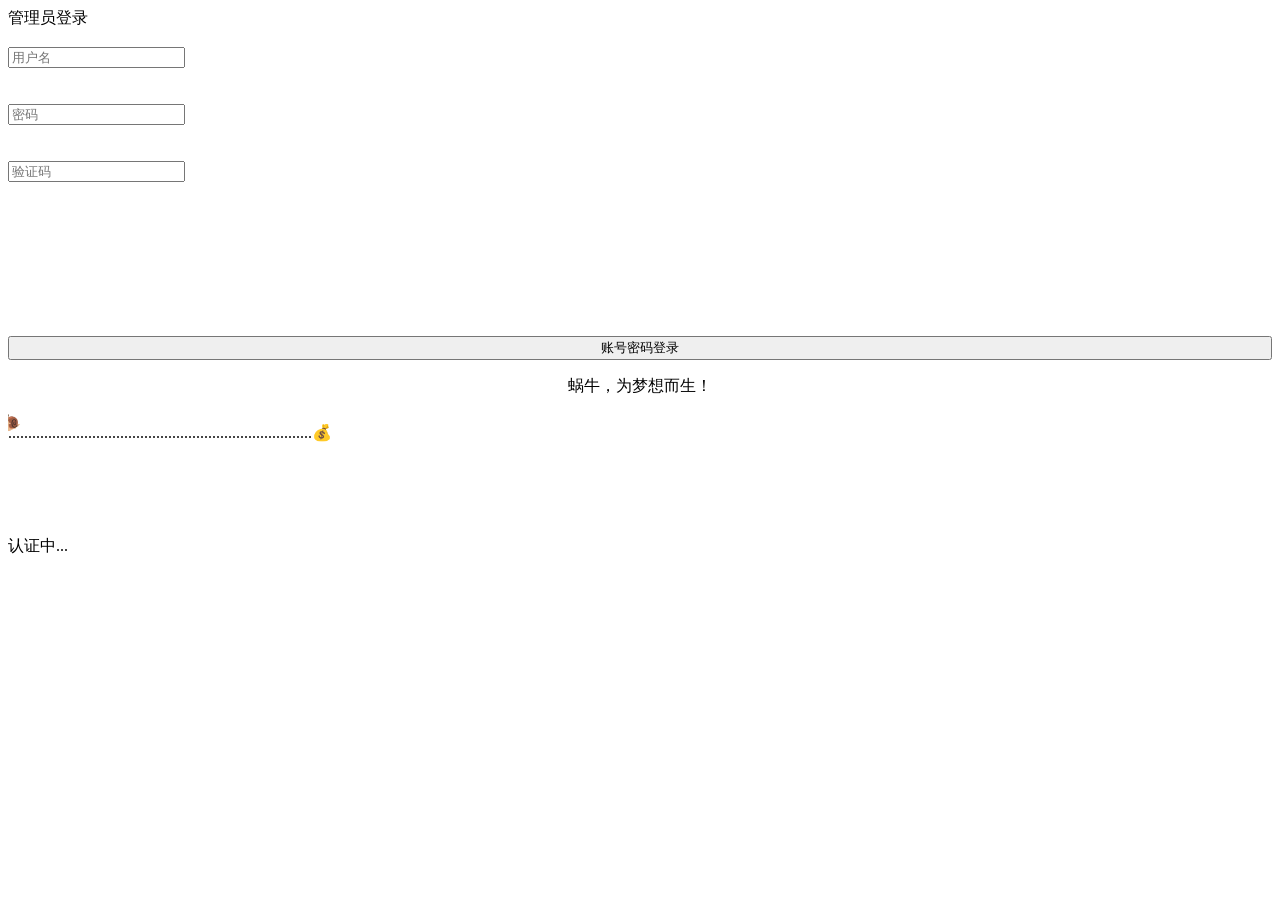
==== src/main/resources/templates/index.html @ e5112e89 "login page registered page" ====
<!DOCTYPE html>
<html>
<head>
    <meta charset="UTF-8">
    <meta http-equiv="X-UA-Compatible" content="IE=edge,chrome=1">
    <meta name="viewport" content="width=device-width, initial-scale=1.0">
    <meta http-equiv="pragma" content="no-cache">
    <meta http-equiv="cache-control" content="no-cache">
    <meta http-equiv="expires" content="0">
    <title>Login</title>
    <link href="/css/default.css" rel="stylesheet" type="text/css" />
    <!--必要样式-->
    <link href="/css/styles.css" rel="stylesheet" type="text/css" />
    <link href="/css/demo.css" rel="stylesheet" type="text/css" />
    <link href="/css/loaders.css" rel="stylesheet" type="text/css" />
    <meta http-equiv="Access-Control-Allow-Origin" content="*" />
</head>
<body>

<div class='login'>
    <div class='login_title'>
        <span>管理员登录</span>
    </div>
    <div class='login_fields'>
        <div class='login_fields__user'>
            <div class='icon'>
                <img alt="" src='/img/user_icon_copy.png'>
            </div>
            <input name="login" placeholder='用户名' maxlength="13" type='text' autocomplete="off"/>
            <div class='validation'>
                <img alt="" src='/img/tick.png'>
            </div>
        </div>
        <div class='login_fields__password'>
            <div class='icon'>
                <img alt="" src='/img/lock_icon_copy.png'>
            </div>
            <input name="pwd" placeholder='密码' maxlength="16" type='text' autocomplete="off">
            <div class='validation'>
                <img alt="" src='/img/tick.png'>
            </div>
        </div>
        <div class='login_fields__password'>
            <div class='icon'>
                <img alt="" src='/img/key.png'>
            </div>
            <input name="code" placeholder='验证码' maxlength="4" type="text"  autocomplete="off">
            <div class='validation' style="opacity: 1; right: -5px;top: -3px;">
                <canvas class="J_codeimg" id="myCanvas" onclick="Code();">对不起，您的浏览器不支持canvas，请下载最新版浏览器!</canvas>
            </div>
        </div>
        <div class='login_fields__submit'>
            <input type='button' value='账号密码登录' style="width:100%">
        </div>
        <!--<div class='login_fields__submit'>-->
        <!--<input type='submit' value='人脸登录' style="width:100%;margin-top:2%;">-->
        <!--</div>-->
    </div>


    <div class='success'>
    </div>
    <div class='disclaimer'>
        <p><center>蜗牛，为梦想而生！</center></p>
        <div>
            <marquee scrollamount="1" behavior="scroll" style="height: 26px; width: 89%;" direction="right">🐌</marquee>
            <P style="margin-top: -20px;">............................................................................💰</p>
        </div>
        <a href="/registered" style="color:#FFF;font-size: 10px;text-decoration: underline; ">还没有账号，点击注册</a>
    </div>
</div>
<div class='authent'>
    <div class="loader" style="height: 44px;width: 44px;margin-left: 28px;">
        <div class="loader-inner ball-clip-rotate-multiple">
            <div></div>
            <div></div>
            <div></div>
        </div>
    </div>
    <p>认证中...</p>
</div>
<div class="OverWindows"></div>
<link href="layui/css/layui.css" rel="stylesheet" type="text/css" />
<script src="http://www.jq22.com/jquery/jquery-1.10.2.js"></script>
<script type="text/javascript" src="js/jquery-ui.min.js"></script>
<script type="text/javascript" src='js/stopExecutionOnTimeout.js?t=1'></script>
<script src="layui/layui.js" type="text/javascript"></script>
<script src="js/Particleground.js" type="text/javascript"></script>
<script src="js/Treatment.js" type="text/javascript"></script>
<!-- <script src="js/jquery.mockjax.js" type="text/javascript"></script> -->
<script type="text/javascript">
		//人脸识别登录
	     $('input[type="submit"]').click(function () {
	     	// fullscreen();
	     	LodingFun();
	     });
		var canGetCookie = 0;//是否支持存储Cookie 0 不支持 1 支持
		var ajaxmockjax = 1;//是否启用虚拟Ajax的请求响 0 不启用  1 启用
		//默认账号密码
		// var truelogin = "kbcxy";
		// var truepwd = "mcwjs";

		var CodeVal = 0;
	    Code();
	    function Code() {
			if(canGetCookie == 1){
				createCode("AdminCode");
				var AdminCode = getCookieValue("AdminCode");
				showCheck(AdminCode);
			}else{
				showCheck(createCode(""));
			}
	    }
	    function showCheck(a) {
			CodeVal = a;
	        var c = document.getElementById("myCanvas");
	        var ctx = c.getContext("2d");
	        ctx.clearRect(0, 0, 1000, 1000);
	        ctx.font = "80px 'Hiragino Sans GB'";
	        ctx.fillStyle = "#E8DFE8";
	        ctx.fillText(a, 0, 100);
	    }
	    $(document).keypress(function (e) {
	        // 回车键事件
	        if (e.which == 13) {
	            $('input[type="button"]').click();
	        }
	    });
	    //粒子背景特效
	    $('body').particleground({
	        dotColor: '#E8DFE8',
	        lineColor: '#133b88'
	    });
	    $('input[name="pwd"]').focus(function () {
	        $(this).attr('type', 'password');
	    });
	    $('input[type="text"]').focus(function () {
	        $(this).prev().animate({ 'opacity': '1' }, 200);
	    });
	    $('input[type="text"],input[type="password"]').blur(function () {
	        $(this).prev().animate({ 'opacity': '.5' }, 200);
	    });
	    $('input[name="login"],input[name="pwd"]').keyup(function () {
	        var Len = $(this).val().length;
	        if (!$(this).val() == '' && Len >= 5) {
	            $(this).next().animate({
	                'opacity': '1',
	                'right': '30'
	            }, 200);
	        } else {
	            $(this).next().animate({
	                'opacity': '0',
	                'right': '20'
	            }, 200);
	        }
	    });
	    var open = 0;

	    layui.use('layer', function () {

	        //非空验证
	        $('input[type="button"]').click(function () {
	            var login = $('input[name="login"]').val();
	            var pwd = $('input[name="pwd"]').val();
	            var code = $('input[name="code"]').val();
	            if (login == '') {
	                ErroAlert('请输入您的账号');
	            } else if (pwd == '') {
	                ErroAlert('请输入密码');
	            } else if (code == '' || code.length != 4) {
	                ErroAlert('输入验证码');
	            } else if (code.toUpperCase() != CodeVal.toUpperCase()){
	            	ErroAlert('验证码错误');
	            	Code();
	            }else {
	                //认证中..
	                 <!--fullscreen();-->
	                $('.login').addClass('test'); //倾斜特效
	                setTimeout(function () {
	                    $('.login').addClass('testtwo'); //平移特效
	                }, 300);
	                setTimeout(function () {
	                    $('.authent').show().animate({ right: -320 }, {
	                        easing: 'easeOutQuint',
	                        duration: 600,
	                        queue: false
	                    });
	                    $('.authent').animate({ opacity: 1 }, {
	                        duration: 200,
	                        queue: false
	                    }).addClass('visible');
	                }, 500);
	                //调用
	                //登陆
	                var userInfo = { userName: login, password: pwd, code: code };
					//此处做为ajax内部判断
					var url = "user/login";

	                AjaxPost(url, userInfo,
	                                function () {
	                                    //ajax加载中
	                                },
	                                function (data) {
	                                    //ajax返回
	                                    //认证完成
	                                    setTimeout(function () {
	                                        $('.authent').show().animate({ right: 90 }, {
	                                            easing: 'easeOutQuint',
	                                            duration: 600,
	                                            queue: false
	                                        });
	                                        $('.authent').animate({ opacity: 0 }, {
	                                            duration: 200,
	                                            queue: false
	                                        }).addClass('visible');
	                                        $('.login').removeClass('testtwo'); //平移特效
	                                    }, 2000);
	                                    setTimeout(function () {
	                                        $('.authent').hide();
	                                        $('.login').removeClass('test');
	                                        if (data.resultCode == '1') {
	                                            //登录成功
	                                            $('.login div').fadeOut(100);
	                                            $('.success').fadeIn(1000);
	                                            $('.success').html(data.Text);
												//跳转操作
												window.location.href = "/choose";
	                                        } else {
	                                            // AjaxErro(data.result);
	                                           ErroAlert(data.result);
	                                        }
	                                    }, 2400);
	                                })
	            }
	        })
	    })
	    var fullscreen = function () {
	        elem = document.body;
	        if (elem.webkitRequestFullScreen) {
	            elem.webkitRequestFullScreen();
	        } else if (elem.mozRequestFullScreen) {
	            elem.mozRequestFullScreen();
	        } else if (elem.requestFullScreen) {
	            elem.requestFullscreen();
	        } else {
	            //浏览器不支持全屏API或已被禁用
	        }
	    }
		// if(ajaxmockjax == 1){
		// 	$.mockjax({
		// 		url: 'Ajax/Login',
		// 		status: 200,
		// 		responseTime: 50,
		// 		responseText: {"Status":"ok","Text":"登陆成功<br /><br />欢迎回来"}
		// 	});
		// 	$.mockjax({
		// 		url: 'Ajax/LoginFalse',
		// 		status: 200,
		// 		responseTime: 50,
		// 		responseText: {"Status":"Erro","Erro":"账号名或密码或验证码有误"}
		// 	});
		// }
		function LodingFun(userName) {
		    $.ajax({
		        type: "get",
		        url: "http://localhost:8081/user/faceLogin?userName="+"COMMONIMG.png",
		        dataType:"json",
		        beforesend:InfoAlert("即将进行人脸捕捉,请将您的脸对准摄像头！"),
		        success:function(data){
		         	if (data.resultCode == 1) {
		         		 // fullscreen();
		         		 $('.login').addClass('test'); //倾斜特效
	                setTimeout(function () {
	                    $('.login').addClass('testtwo'); //平移特效
	                }, 300);
	                setTimeout(function () {
	                    $('.authent').show().animate({ right: -320 }, {
	                        easing: 'easeOutQuint',
	                        duration: 600,
	                        queue: false
	                    });
	                    $('.authent').animate({ opacity: 1 }, {
	                        duration: 200,
	                        queue: false
	                    }).addClass('visible');
	                }, 500);
		         		faceSearch();
		         	} else {
		         		ErroAlert("摄像头拉取失败");
		         	}

		         }
		    });
		}
		function faceSearch() {
			AjaxPost("user/certificationIdentity", null,
	            function () {
	                //ajax加载中
	                //认证中..
	            },
	            function (data) {
	                //ajax返回
	                //认证完成
	                setTimeout(function () {
	                    $('.authent').show().animate({ right: 90 }, {
	                        easing: 'easeOutQuint',
	                        duration: 600,
	                        queue: false
	                    });
	                    $('.authent').animate({ opacity: 0 }, {
	                        duration: 200,
	                        queue: false
	                    }).addClass('visible');
	                    $('.login').removeClass('testtwo'); //平移特效
	                }, 2000);
	                setTimeout(function () {
	                    $('.authent').hide();
	                    $('.login').removeClass('test');
	                    if (data.resultCode == 1) {
	                        //登录成功
	                        $('.login div').fadeOut(100);
	                        $('.success').fadeIn(1000);
	                        $('.success').html(data.Text);
	                        InfoAlert("用户："+data.data.userName+"，识别成功，人脸相似度："+data.data.score, function() {	// 跳转操作
	                       	window.location.href = "mainPage/mainPage.html";
	                        });
	                    } else {
	                       ErroAlert(data.result);
	                    }
	                }, 2400);
	            })
		}
    </script>
</body>
</html>
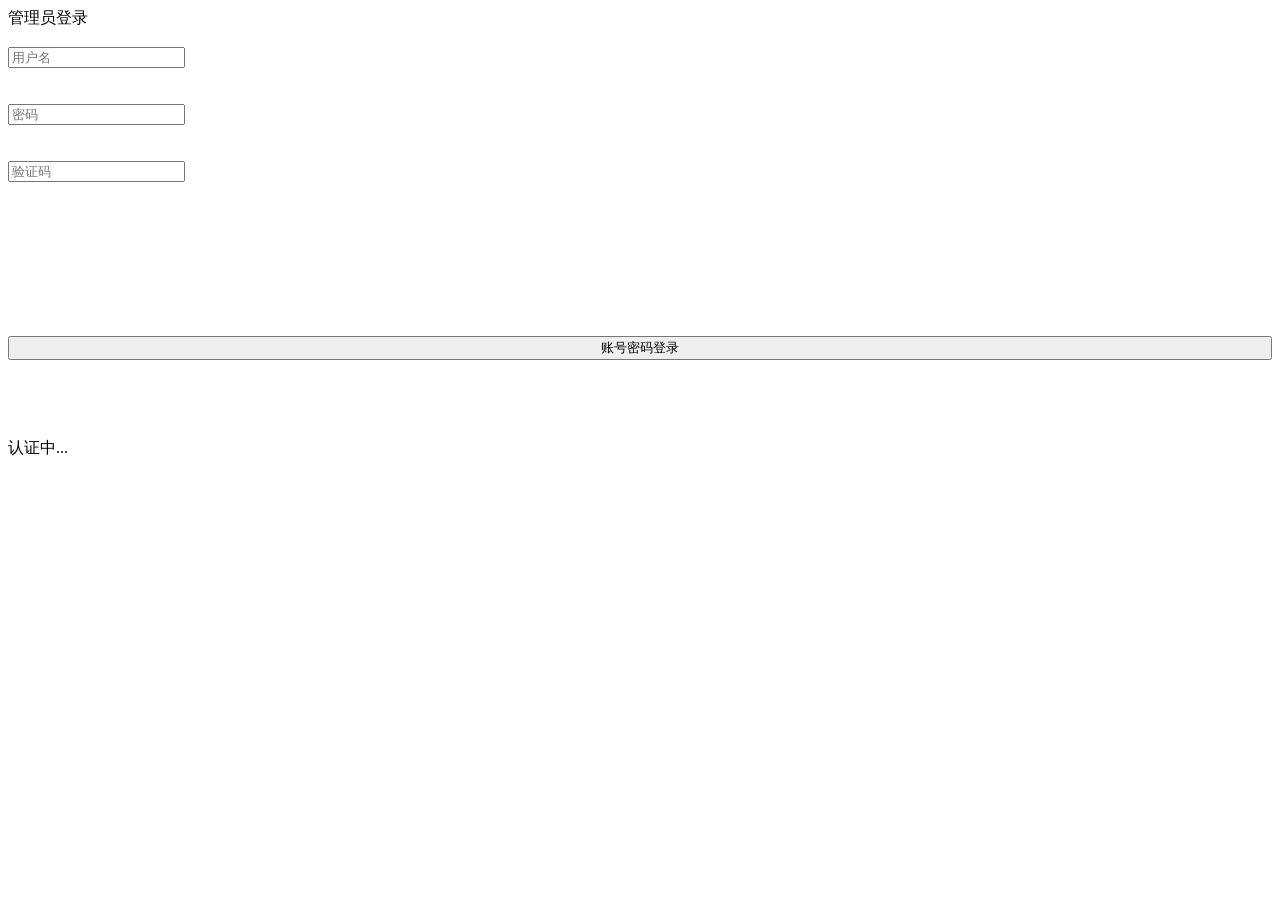
==== commit 4c1bf26d: "login page registered page" ====
--- a/src/main/resources/templates/index.html
+++ b/src/main/resources/templates/index.html
@@ -61,12 +61,7 @@
     <div class='success'>
     </div>
     <div class='disclaimer'>
-        <p><center>蜗牛，为梦想而生！</center></p>
-        <div>
-            <marquee scrollamount="1" behavior="scroll" style="height: 26px; width: 89%;" direction="right">🐌</marquee>
-            <P style="margin-top: -20px;">............................................................................💰</p>
-        </div>
-        <a href="/registered" style="color:#FFF;font-size: 10px;text-decoration: underline; ">还没有账号，点击注册</a>
+        <a href="/registered" style="color:#FFF;font-size: 10px;text-decoration: underline;">还没有账号，点击注册</a>
     </div>
 </div>
 <div class='authent'>
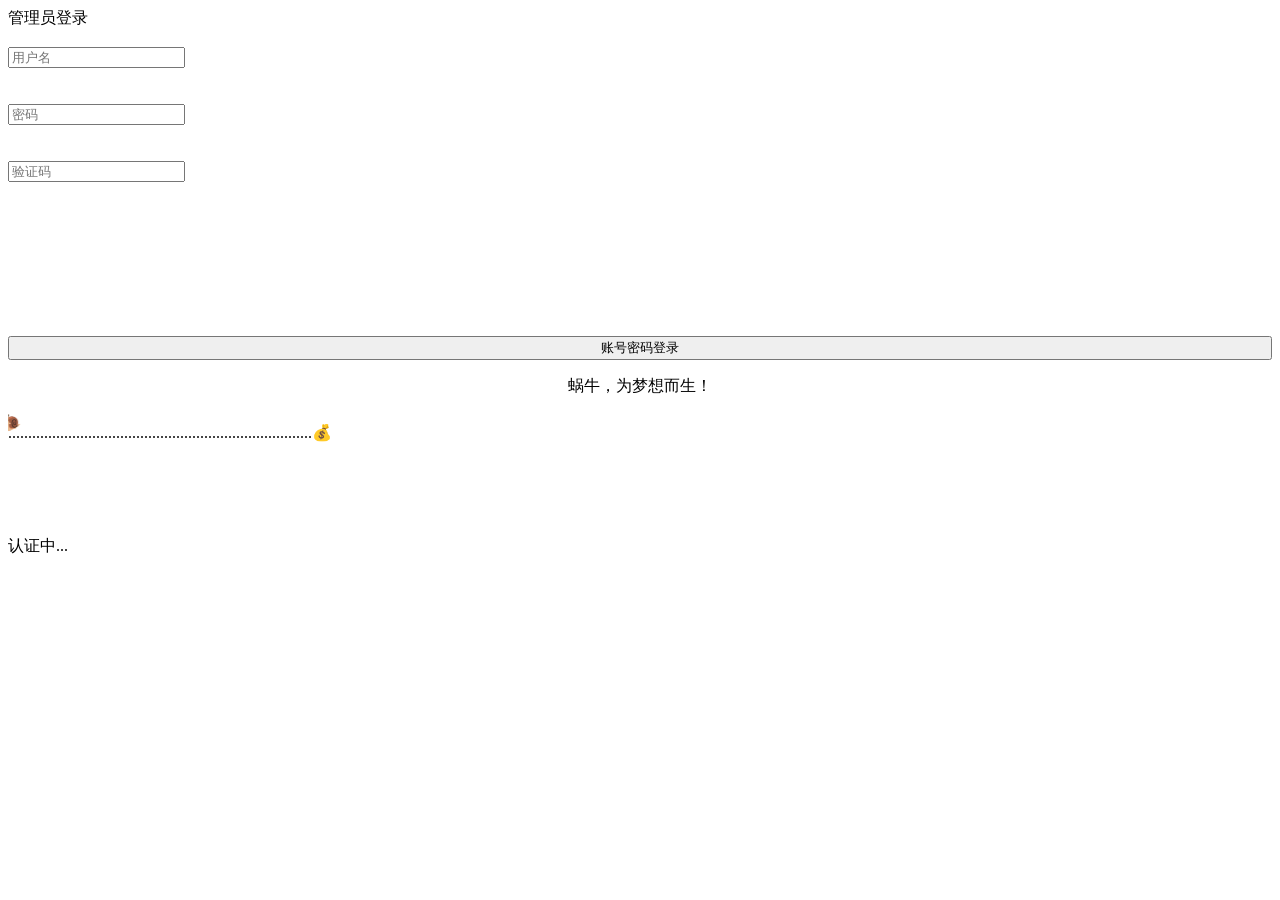
==== commit aa1d0120: "asdfsd" ====
--- a/src/main/resources/templates/index.html
+++ b/src/main/resources/templates/index.html
@@ -61,7 +61,12 @@
     <div class='success'>
     </div>
     <div class='disclaimer'>
-        <a href="/registered" style="color:#FFF;font-size: 10px;text-decoration: underline;">还没有账号，点击注册</a>
+        <p><center>蜗牛，为梦想而生！</center></p>
+        <div>
+            <marquee scrollamount="1" behavior="scroll" style="height: 26px; width: 89%;" direction="right">🐌</marquee>
+            <P style="margin-top: -20px;">............................................................................💰</p>
+        </div>
+        <a href="/registered" style="color:#FFF;font-size: 10px;text-decoration: underline; ">还没有账号，点击注册</a>
     </div>
 </div>
 <div class='authent'>
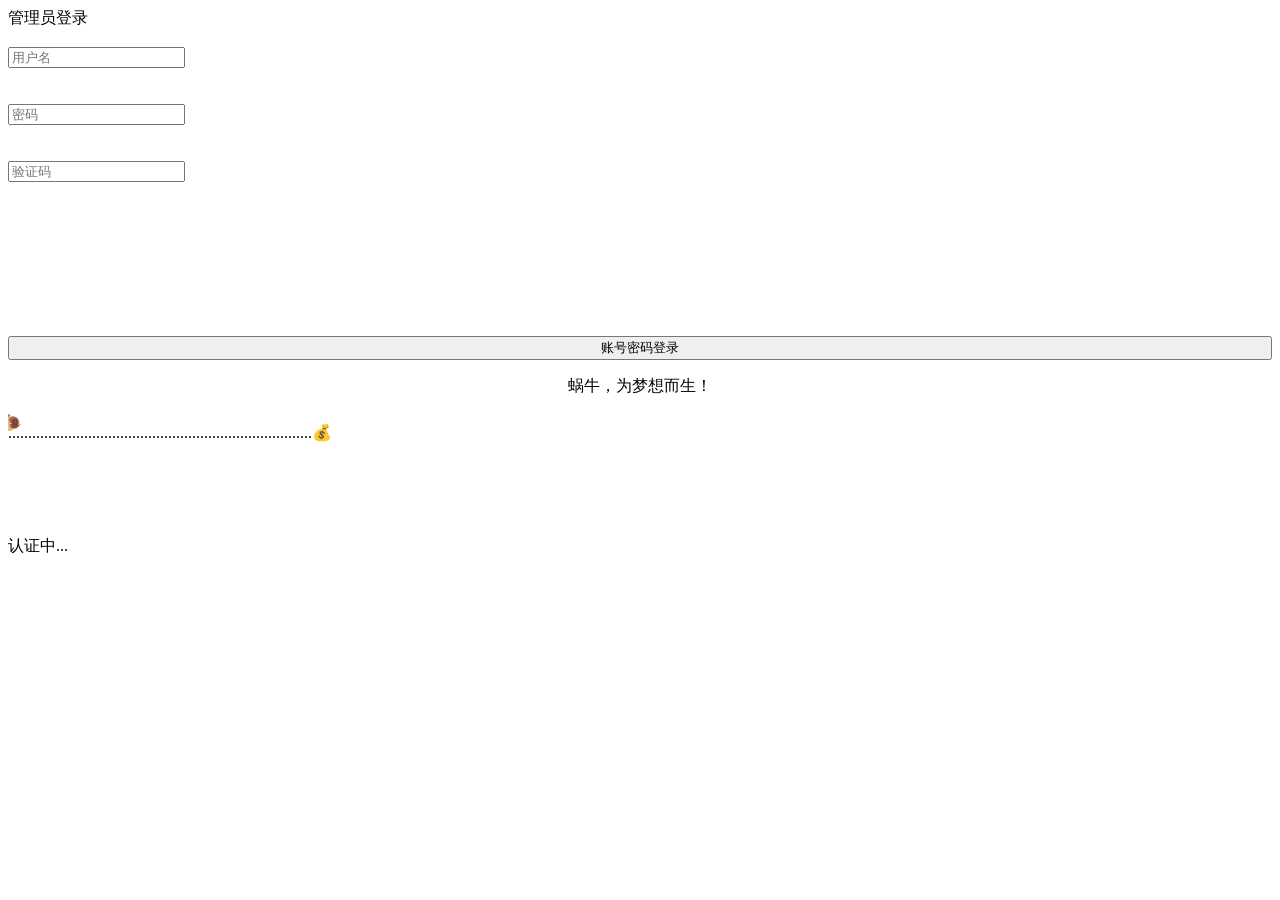
==== commit ef9caa18: "fanspage" ====
--- a/src/main/resources/templates/index.html
+++ b/src/main/resources/templates/index.html
@@ -192,9 +192,9 @@
 	                }, 500);
 	                //调用
 	                //登陆
-	                var userInfo = { userName: login, password: pwd, code: code };
+	                var userInfo = { userAccount: login, userPassword: pwd, code: code };
 					//此处做为ajax内部判断
-					var url = "user/login";
+					var url = "register/login";
 
 	                AjaxPost(url, userInfo,
 	                                function () {
@@ -224,10 +224,10 @@
 	                                            $('.success').fadeIn(1000);
 	                                            $('.success').html(data.Text);
 												//跳转操作
-												window.location.href = "/choose";
+												window.location.href =  data.url ;
 	                                        } else {
 	                                            // AjaxErro(data.result);
-	                                           ErroAlert(data.result);
+	                                           ErroAlert("账号密码不正确！");
 	                                        }
 	                                    }, 2400);
 	                                })
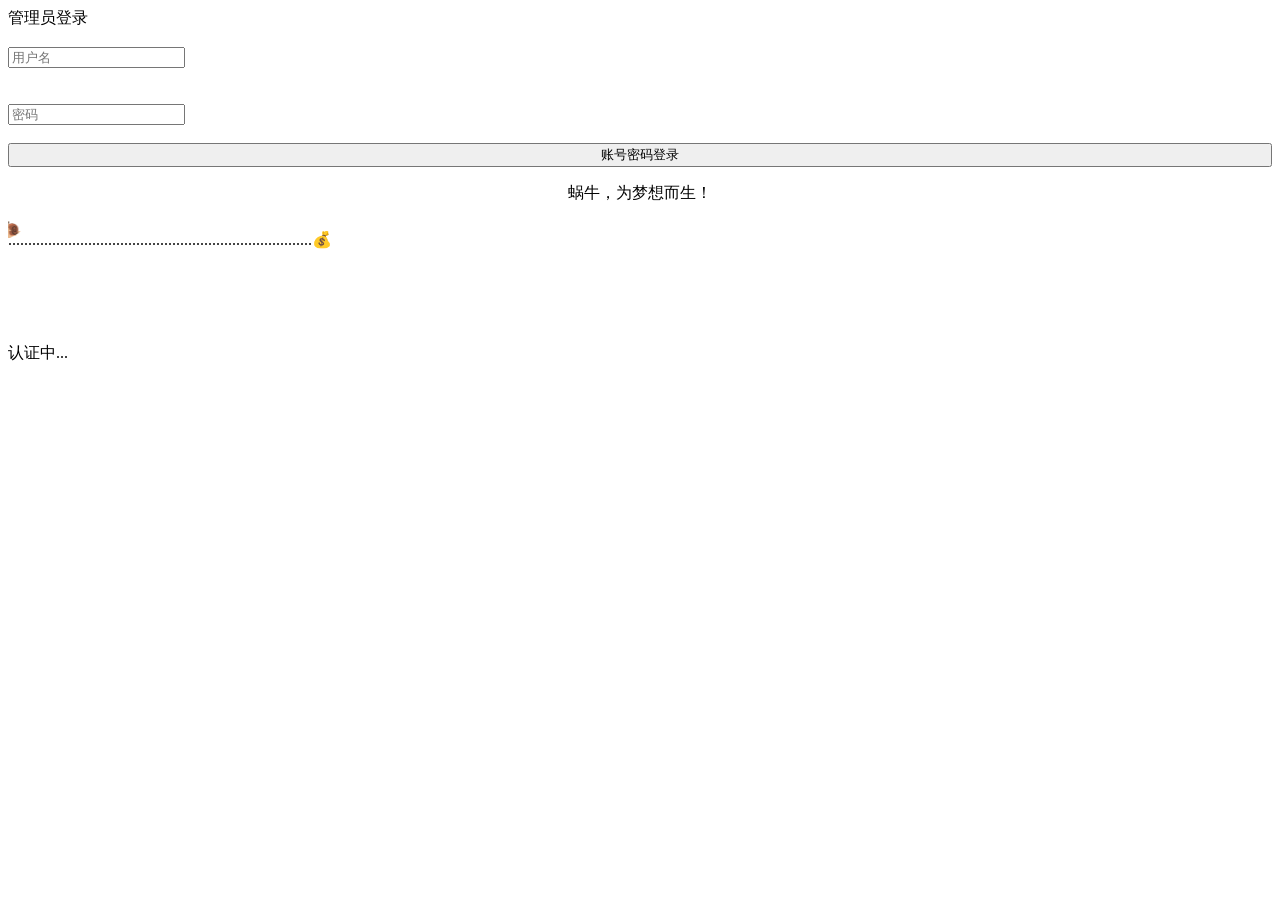
==== commit 5922e821: "asdfsd" ====
--- a/src/main/resources/templates/index.html
+++ b/src/main/resources/templates/index.html
@@ -40,15 +40,15 @@
                 <img alt="" src='/img/tick.png'>
             </div>
         </div>
-        <div class='login_fields__password'>
-            <div class='icon'>
-                <img alt="" src='/img/key.png'>
-            </div>
-            <input name="code" placeholder='验证码' maxlength="4" type="text"  autocomplete="off">
-            <div class='validation' style="opacity: 1; right: -5px;top: -3px;">
-                <canvas class="J_codeimg" id="myCanvas" onclick="Code();">对不起，您的浏览器不支持canvas，请下载最新版浏览器!</canvas>
-            </div>
-        </div>
+        <!--<div class='login_fields__password'>-->
+            <!--<div class='icon'>-->
+                <!--<img alt="" src='/img/key.png'>-->
+            <!--</div>-->
+            <!--<input name="code" placeholder='验证码' maxlength="4" type="text"  autocomplete="off">-->
+            <!--<div class='validation' style="opacity: 1; right: -5px;top: -3px;">-->
+                <!--<canvas class="J_codeimg" id="myCanvas" onclick="Code();">对不起，您的浏览器不支持canvas，请下载最新版浏览器!</canvas>-->
+            <!--</div>-->
+        <!--</div>-->
         <div class='login_fields__submit'>
             <input type='button' value='账号密码登录' style="width:100%">
         </div>
@@ -101,7 +101,7 @@
 		// var truepwd = "mcwjs";
 
 		var CodeVal = 0;
-	    Code();
+	    <!--Code();-->
 	    function Code() {
 			if(canGetCookie == 1){
 				createCode("AdminCode");
@@ -167,12 +167,7 @@
 	                ErroAlert('请输入您的账号');
 	            } else if (pwd == '') {
 	                ErroAlert('请输入密码');
-	            } else if (code == '' || code.length != 4) {
-	                ErroAlert('输入验证码');
-	            } else if (code.toUpperCase() != CodeVal.toUpperCase()){
-	            	ErroAlert('验证码错误');
-	            	Code();
-	            }else {
+	            } else {
 	                //认证中..
 	                 <!--fullscreen();-->
 	                $('.login').addClass('test'); //倾斜特效
@@ -192,7 +187,7 @@
 	                }, 500);
 	                //调用
 	                //登陆
-	                var userInfo = { userAccount: login, userPassword: pwd, code: code };
+	                var userInfo = { userAccount: login, userPassword: pwd};
 					//此处做为ajax内部判断
 					var url = "register/login";
 
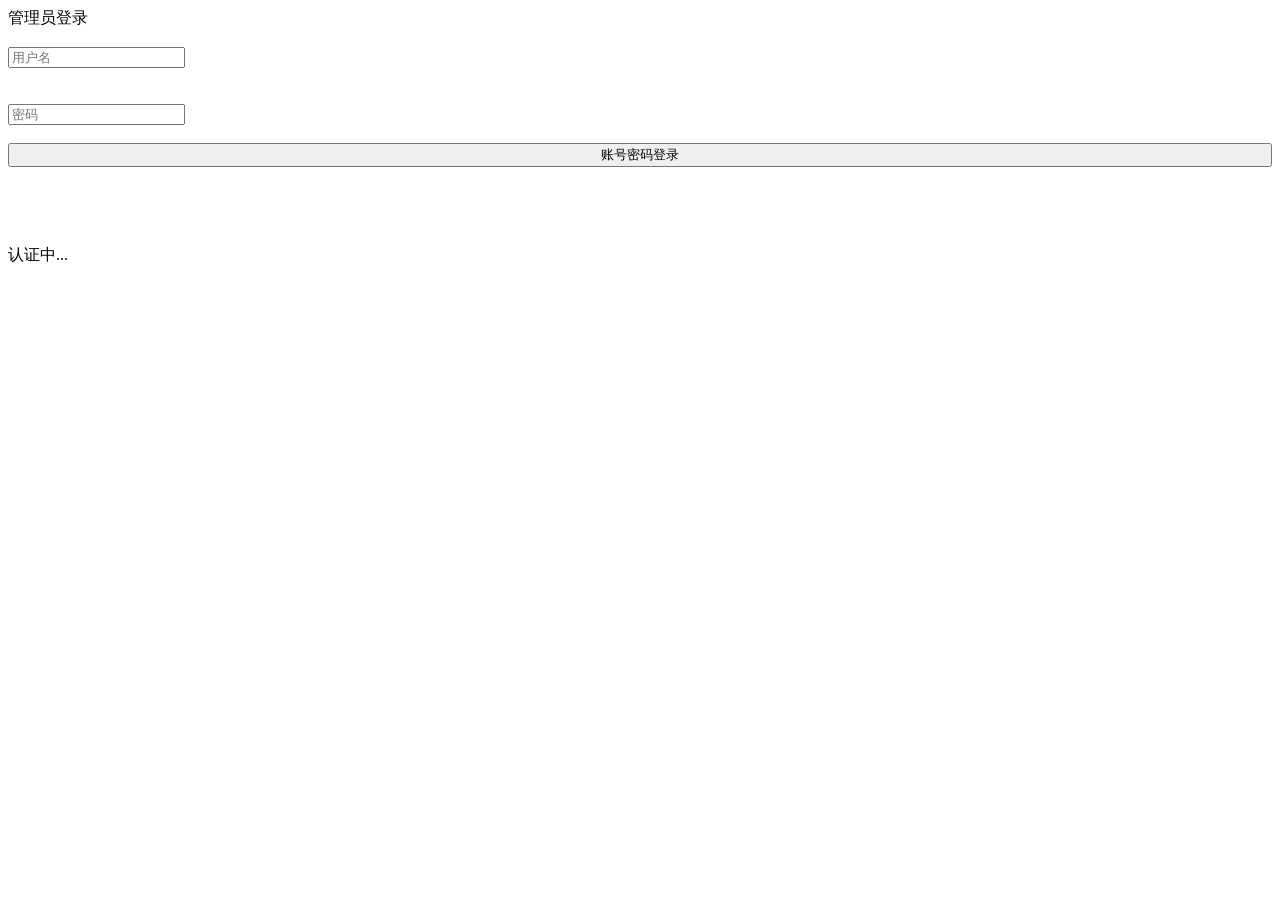
==== commit 4e674dc3: "去除我可爱的蜗牛" ====
--- a/src/main/resources/templates/index.html
+++ b/src/main/resources/templates/index.html
@@ -61,11 +61,11 @@
     <div class='success'>
     </div>
     <div class='disclaimer'>
-        <p><center>蜗牛，为梦想而生！</center></p>
-        <div>
-            <marquee scrollamount="1" behavior="scroll" style="height: 26px; width: 89%;" direction="right">🐌</marquee>
-            <P style="margin-top: -20px;">............................................................................💰</p>
-        </div>
+        <!--<p><center>蜗牛，为梦想而生！</center></p>-->
+        <!--<div>-->
+            <!--<marquee scrollamount="1" behavior="scroll" style="height: 26px; width: 89%;" direction="right">🐌</marquee>-->
+            <!--<P style="margin-top: -20px;">............................................................................💰</p>-->
+        <!--</div>-->
         <a href="/registered" style="color:#FFF;font-size: 10px;text-decoration: underline; ">还没有账号，点击注册</a>
     </div>
 </div>
